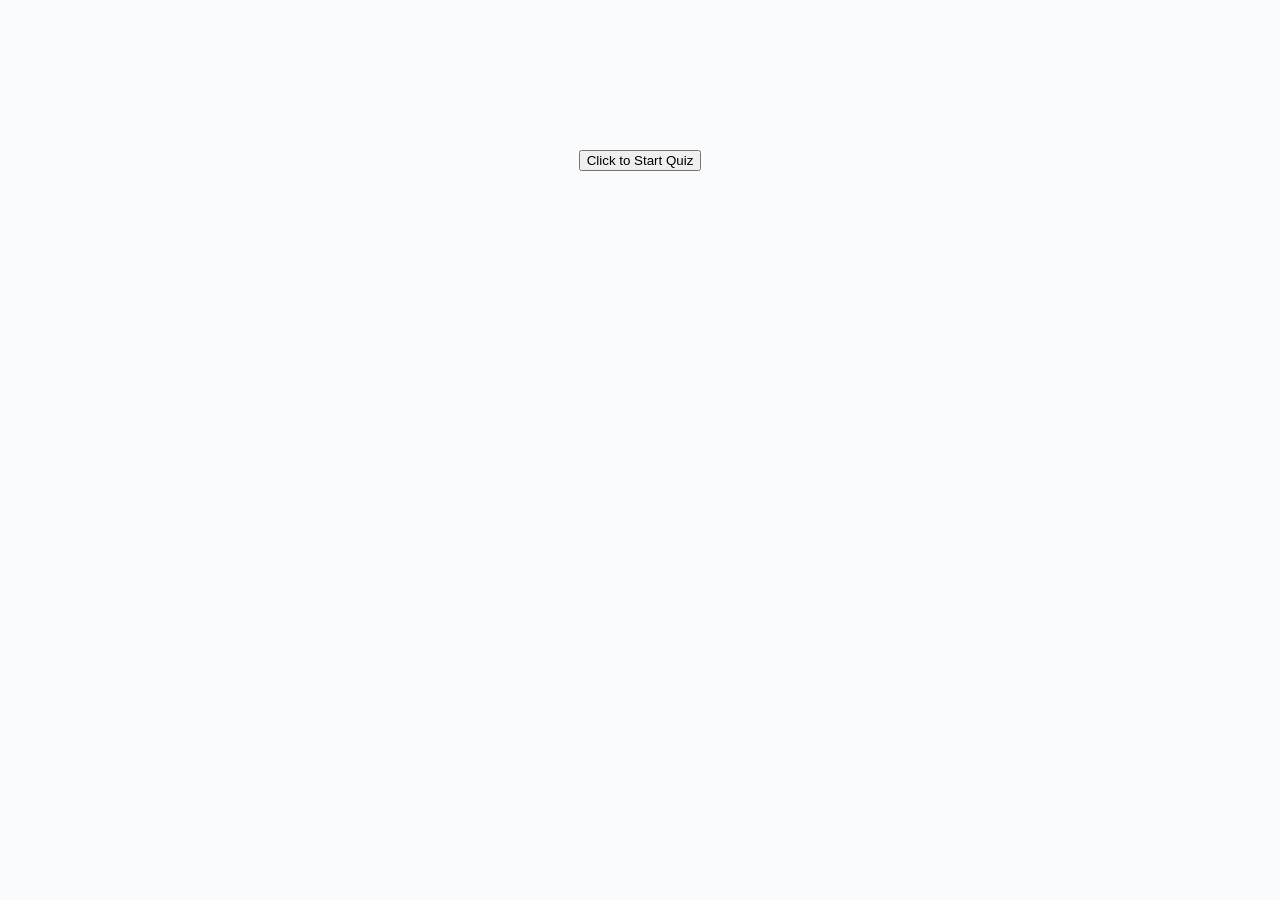
==== Index.html @ 300ad1fe "good draft" ====
<!DOCTYPE html>
<html lang="en">
<head>
    <meta charset="UTF-8">
    <meta http-equiv="X-UA-Compatible" content="IE=edge">
    <meta name="viewport" content="width=device-width, initial-scale=1.0">
    <title>Quiz</title>
    <link rel="resetsheet" href="./Assets/Reset.css">
    <link rel="stylesheet" href="./Assets/Style.css">
</head>
<body>
    <h1 id="timer"></h1>
    <div class="container-question">
        <p id="question"></p>
        <div id="options"></div>
        <button id="button">Click to Start Quiz</button>
    </div>
 <script src="./Assets/JavaScript.js" ></script>  
</body>
</html>
---- Assets/Style.css ----
body {
  font-family: sans-serif;
  background-color: #f9fbfd;
  text-align: center;
}
body {
  margin-top: 20px;
}

#timer {
  text-align:right;
  width:100%;
  margin-bottom: 150px;
}
.hide{
  display:none;
}
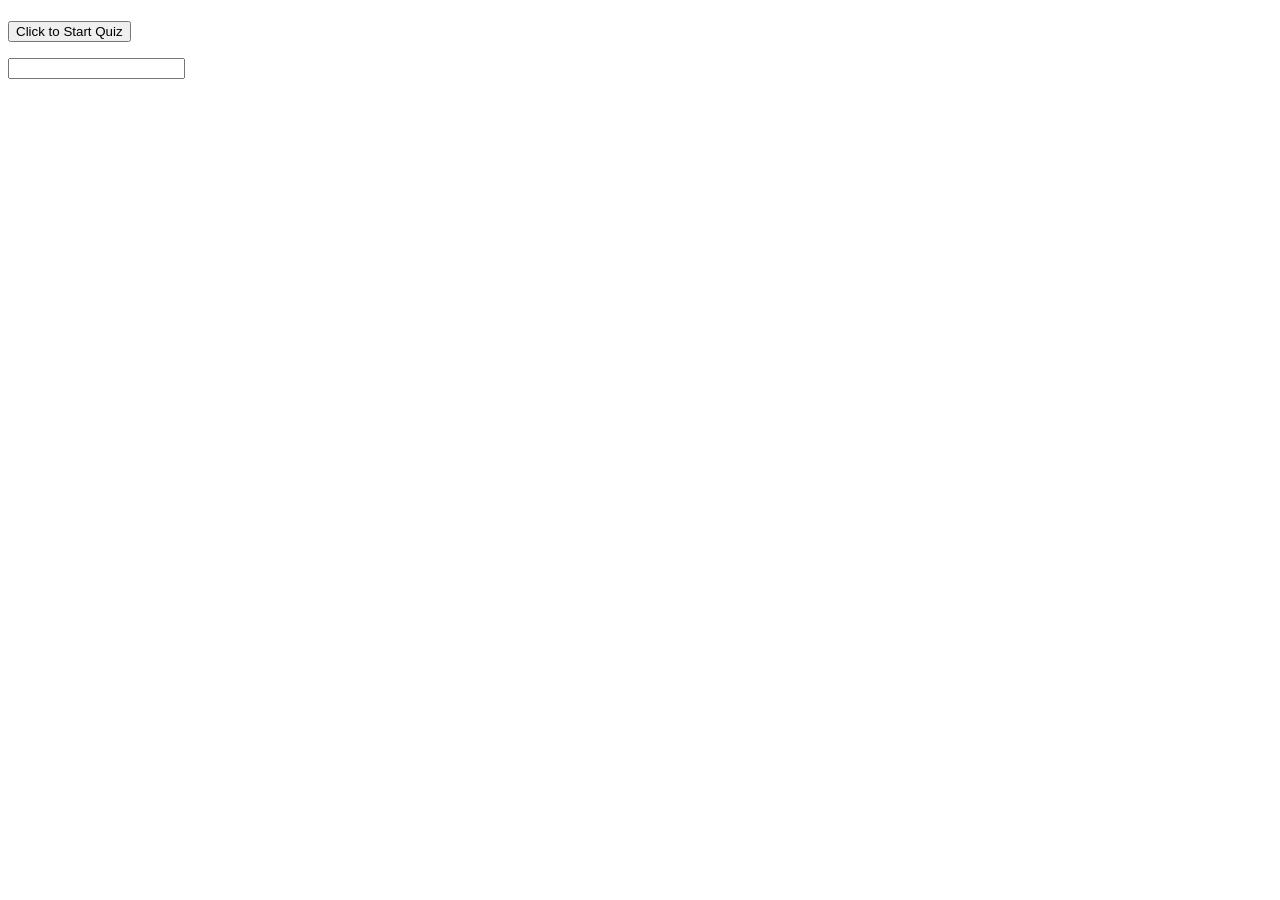
==== commit cea6e727: "changed aset folder name to lowercase" ====
--- a/Index.html
+++ b/Index.html
@@ -5,8 +5,8 @@
     <meta http-equiv="X-UA-Compatible" content="IE=edge">
     <meta name="viewport" content="width=device-width, initial-scale=1.0">
     <title>Quiz</title>
-    <link rel="resetsheet" href="./Assets/Reset.css">
-    <link rel="stylesheet" href="./Assets/Style.css">
+    <link rel="resetsheet" href="./assets/Reset.css">
+    <link rel="stylesheet" href="./assets/Style.css">
 </head>
 <body>
     <h1 id="timer"></h1>
@@ -15,6 +15,8 @@
         <div id="options"></div>
         <button id="button">Click to Start Quiz</button>
     </div>
- <script src="./Assets/JavaScript.js" ></script>  
+    <div id="name"></div>
+        <p><input id="nameinput" type="text"></p>
+ <script src="./assets/JavaScript.js" ></script>  
 </body>
 </html>
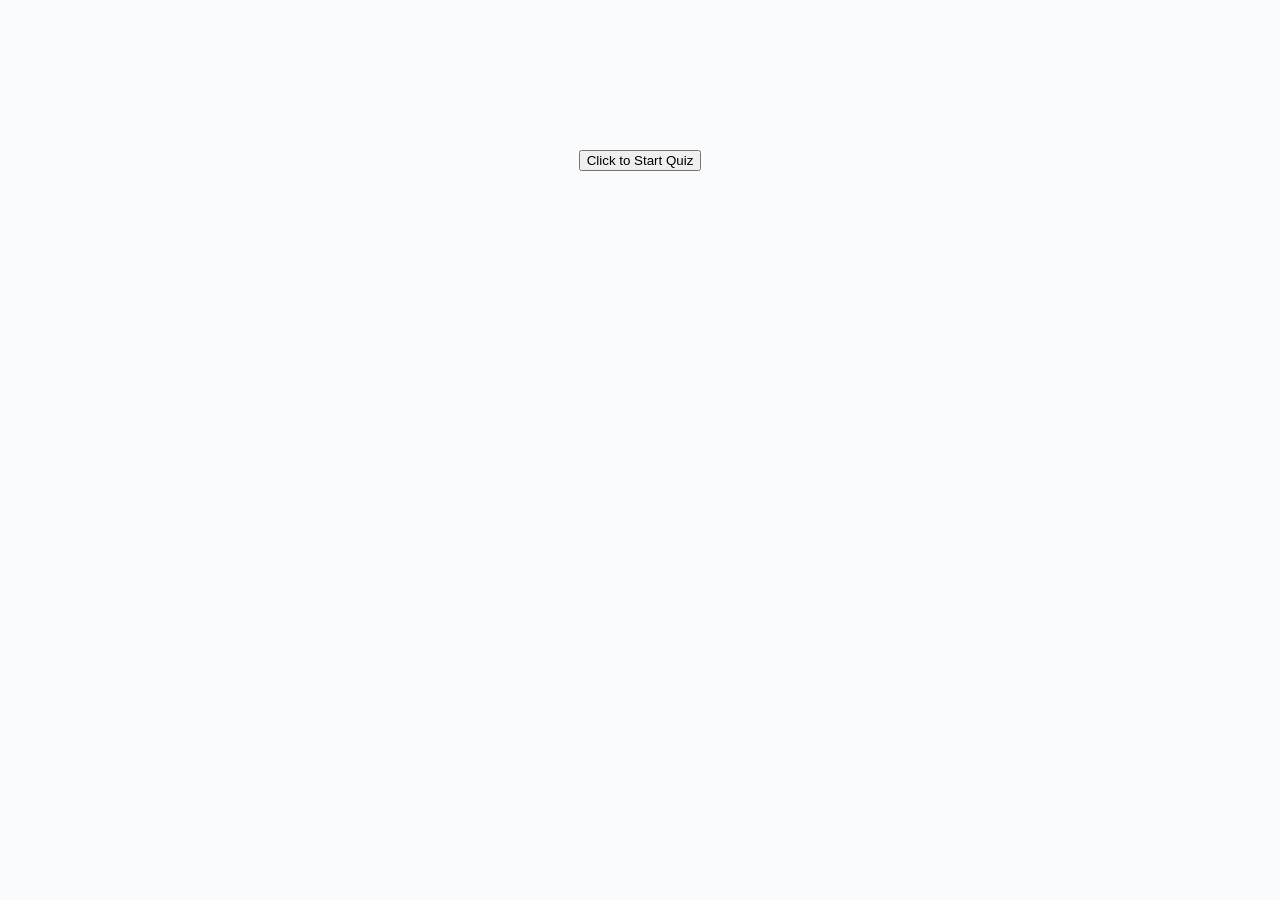
==== commit f8f94598: "recapitalize the asset name" ====
--- a/Index.html
+++ b/Index.html
@@ -5,8 +5,8 @@
     <meta http-equiv="X-UA-Compatible" content="IE=edge">
     <meta name="viewport" content="width=device-width, initial-scale=1.0">
     <title>Quiz</title>
-    <link rel="resetsheet" href="./assets/Reset.css">
-    <link rel="stylesheet" href="./assets/Style.css">
+    <link rel="resetsheet" href="./Assets/Reset.css">
+    <link rel="stylesheet" href="./Assets/Style.css">
 </head>
 <body>
     <h1 id="timer"></h1>
@@ -17,6 +17,6 @@
     </div>
     <div id="name"></div>
         <p><input id="nameinput" type="text"></p>
- <script src="./assets/JavaScript.js" ></script>  
+ <script src="./Assets/JavaScript.js" ></script>  
 </body>
 </html>
--- a/Assets/Style.css
+++ b/Assets/Style.css
@@ -0,0 +1,18 @@
+
+body {
+  font-family: sans-serif;
+  background-color: #f9fbfd;
+  text-align: center;
+}
+body {
+  margin-top: 20px;
+}
+
+#timer {
+  text-align:right;
+  width:100%;
+  margin-bottom: 150px;
+}
+.hide{
+  display:none;
+}
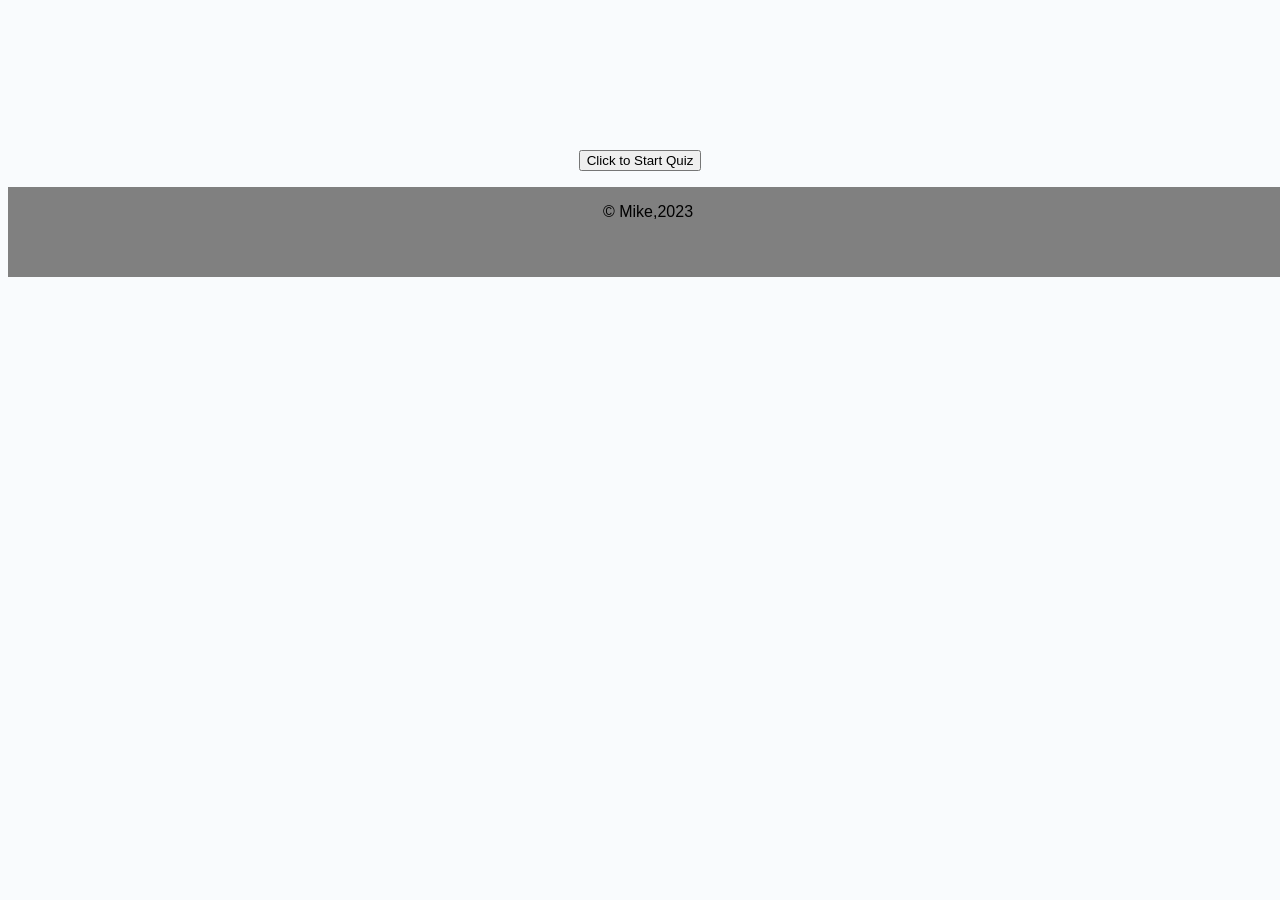
==== commit e6f2cdc6: "updated html file name" ====
--- a/Index.html
+++ b/Index.html
@@ -17,6 +17,22 @@
     </div>
     <div id="name"></div>
         <p><input id="nameinput" type="text"></p>
+        <button id="submit">Save User Score</button>
+        <table class="hide">
+            <thead>
+                <tr>
+                    <th>User</th>
+                    <th>Score</th>
+                </tr>
+            </thead>
+            <tbody id="score-list">
+
+            </tbody>
+        </table>
+
+        <footer>
+            <p>&copy; Mike,2023</p>
+        </footer>
  <script src="./Assets/JavaScript.js" ></script>  
 </body>
 </html>
--- a/Assets/Style.css
+++ b/Assets/Style.css
@@ -16,3 +16,10 @@
 .hide{
   display:none;
 }
+
+footer{
+  position: fixed;
+  width:100%;
+  height:10%;
+  background-color: grey;
+}
